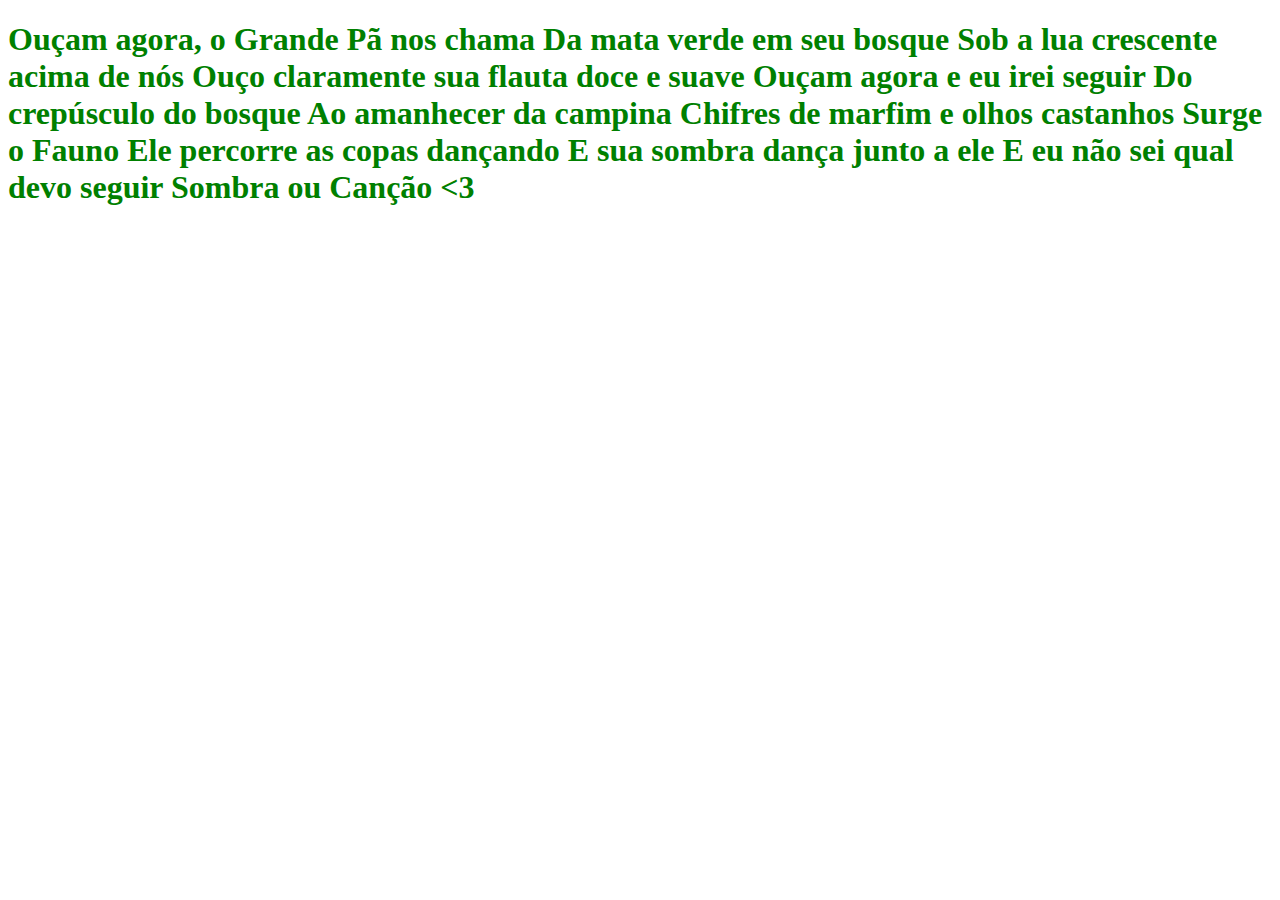
==== intro_javascript/index.html @ 5821f07b "Atualizando conteúdo da aula: Introdução ao JavaScript" ====
<!DOCTYPE html>
<html lang="pt-br">
<head>
    <meta charset="UTF-8">
    <meta http-equiv="X-UA-Compatible" content="IE=edge">
    <meta name="viewport" content="width=device-width, initial-scale=1.0">
    <link rel="stylesheet" href="assets/css/styles.css" />
    <script src="assets/js/scripts.js"></script>
    <title>Documento de Teste</title>
</head>
<body>
    
    <h1> Ouçam agora, o Grande Pã nos chama
        Da mata verde em seu bosque
        Sob a lua crescente acima de nós
        Ouço claramente sua flauta doce e suave
        Ouçam agora e eu irei seguir

        Do crepúsculo do bosque
        Ao amanhecer da campina
        Chifres de marfim e olhos castanhos
        Surge o Fauno

        Ele percorre as copas dançando
        E sua sombra dança junto a ele

        E eu não sei qual devo seguir
        Sombra ou Canção

       <3 </h1>
    
  
 <!-- assets: São os artificios/ferramentas (imagens, arquivos de css/js) arquivos que não são html. Sobre o html: ficará na raiz do projeto. -->

</body>
</html>
---- intro_javascript/assets/css/styles.css ----
body {
    color: green;
}
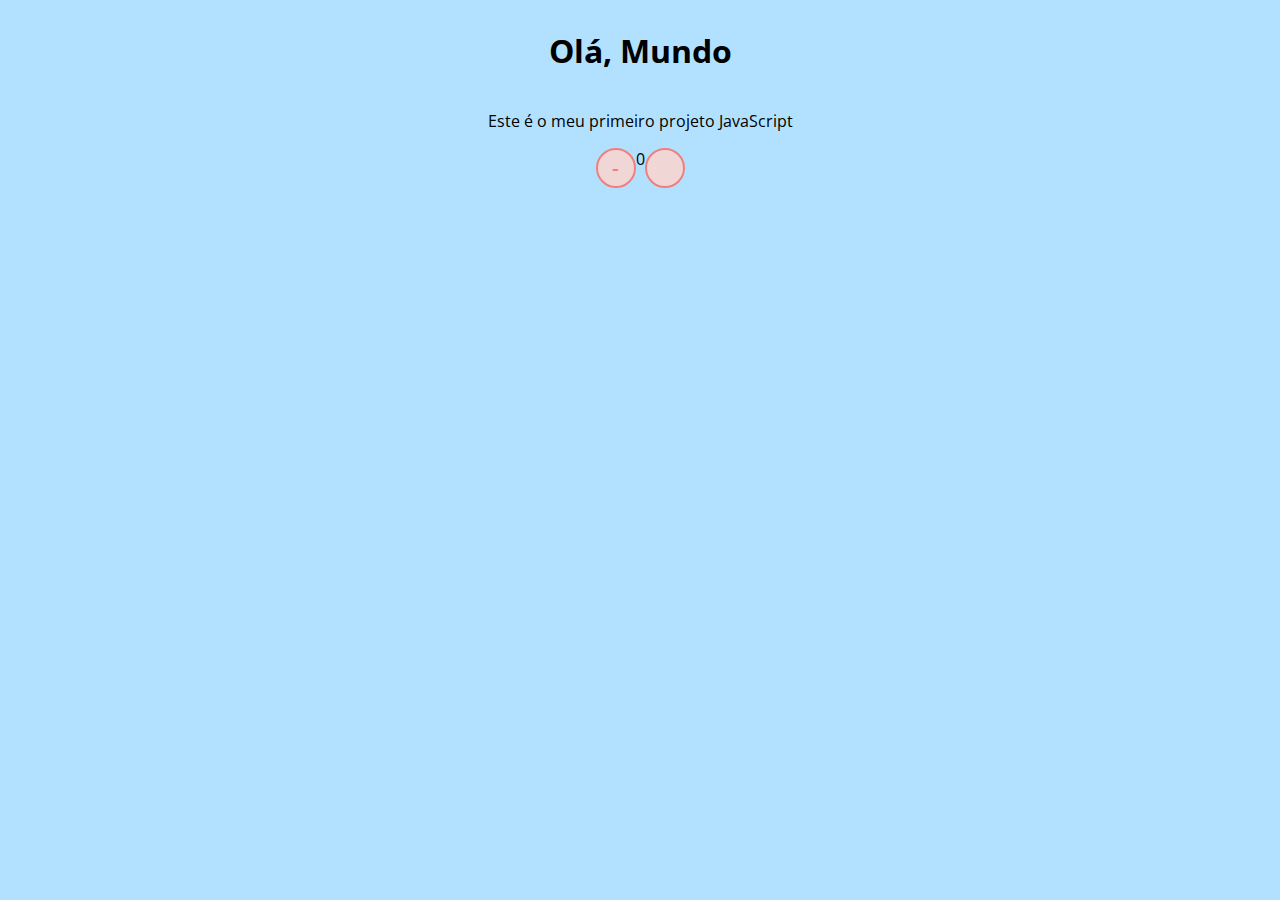
==== commit 4ddda538: "Atualizando pasta da aula: Introdução ao Bootstrap" ====
--- a/intro_javascript/index.html
+++ b/intro_javascript/index.html
@@ -6,30 +6,19 @@
     <meta name="viewport" content="width=device-width, initial-scale=1.0">
     <link rel="stylesheet" href="assets/css/styles.css" />
     <script src="assets/js/scripts.js"></script>
-    <title>Documento de Teste</title>
+    <title>Contador</title>
 </head>
 <body>
-    
-    <h1> Ouçam agora, o Grande Pã nos chama
-        Da mata verde em seu bosque
-        Sob a lua crescente acima de nós
-        Ouço claramente sua flauta doce e suave
-        Ouçam agora e eu irei seguir
+    <h1>Olá, Mundo</h1>
+    <p> Este é o meu primeiro projeto JavaScript </p>
+    <div id="counter">
+    <button name="subtrair" onclick="decrement()">-</button>
+    <span id="currentNUmber">0</span>
+    <button name="adcionar" onclick="increment()">
+    </button>
+    </div>
+    <script src="assets/js/scripts.js"></script>
 
-        Do crepúsculo do bosque
-        Ao amanhecer da campina
-        Chifres de marfim e olhos castanhos
-        Surge o Fauno
-
-        Ele percorre as copas dançando
-        E sua sombra dança junto a ele
-
-        E eu não sei qual devo seguir
-        Sombra ou Canção
-
-       <3 </h1>
-    
-  
  <!-- assets: São os artificios/ferramentas (imagens, arquivos de css/js) arquivos que não são html. Sobre o html: ficará na raiz do projeto. -->
 
 </body>
--- a/intro_javascript/assets/css/styles.css
+++ b/intro_javascript/assets/css/styles.css
@@ -1,3 +1,36 @@
+@import url('https://fonts.googleapis.com/css2?family=Open+Sans:wght@300;600&display=swap');
+
+* {
+    font-family: 'Open Sans', sans-serif;
+}
+
 body {
-    color: green;
+    display: flex;
+    align-items: center;
+    justify-content: center;
+    flex-direction: column;
+    background-color: rgb(177, 225, 255);
+}
+
+button {
+    height: 40px;
+    width: 40px;
+    border-radius: 50%;
+    border: 2px solid lightcoral;
+    background-color: rgb(241, 214, 214);
+    color: lightcoral;
+    font-size: 16pt;
+    font-weight: 600;
+    text-align: center;
+}
+
+#counter {
+    display: flex;
+}
+
+#currentNumber {
+    display: flex;
+    align-items: center;
+    margin: 0 20px;
+    font-size: 16pt;
 }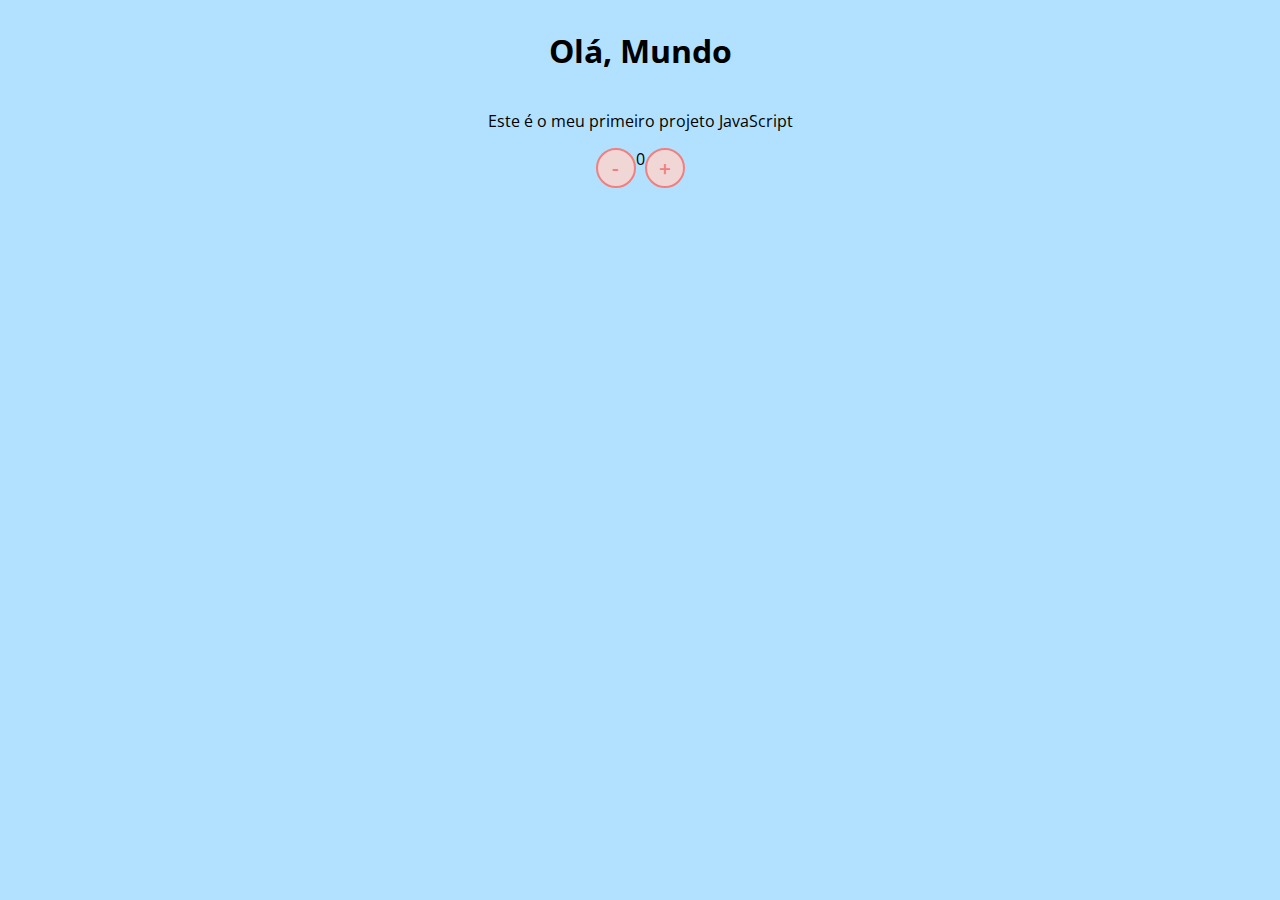
==== commit 4695bd90: "Atualizando Projeto Contador" ====
--- a/intro_javascript/index.html
+++ b/intro_javascript/index.html
@@ -14,8 +14,7 @@
     <div id="counter">
     <button name="subtrair" onclick="decrement()">-</button>
     <span id="currentNUmber">0</span>
-    <button name="adcionar" onclick="increment()">
-    </button>
+    <button name="adcionar" onclick="increment()">+</button>
     </div>
     <script src="assets/js/scripts.js"></script>
 
